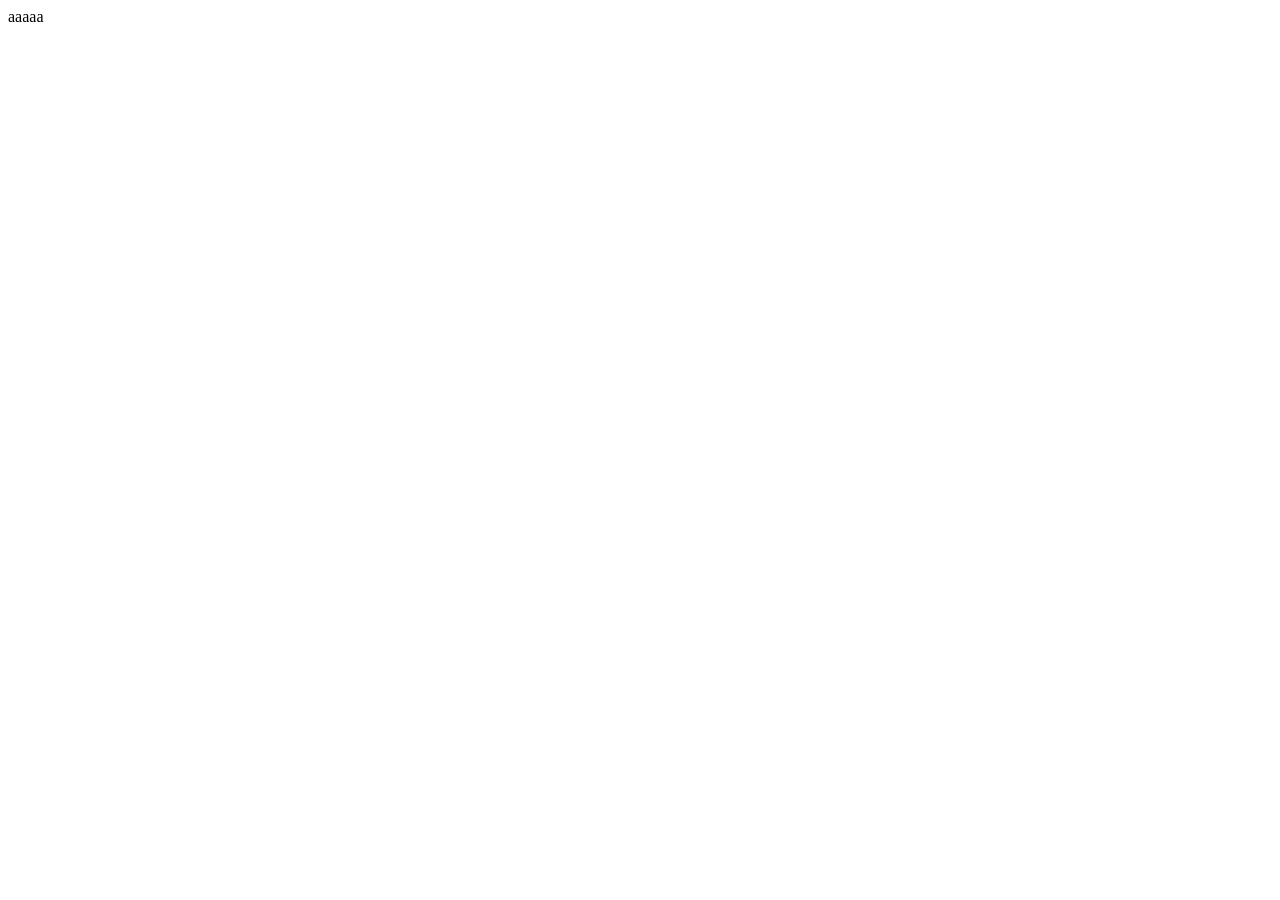
==== index.html @ 9ff5260a "我新增一個網頁首頁" ====
<!DOCTYPE html>
<html lang="en">
<head>
    <meta charset="UTF-8">
    <meta name="viewport" content="width=device-width, initial-scale=1.0">
    <title>Document</title>
</head>
<body>
    aaaaa
</body>
</html>
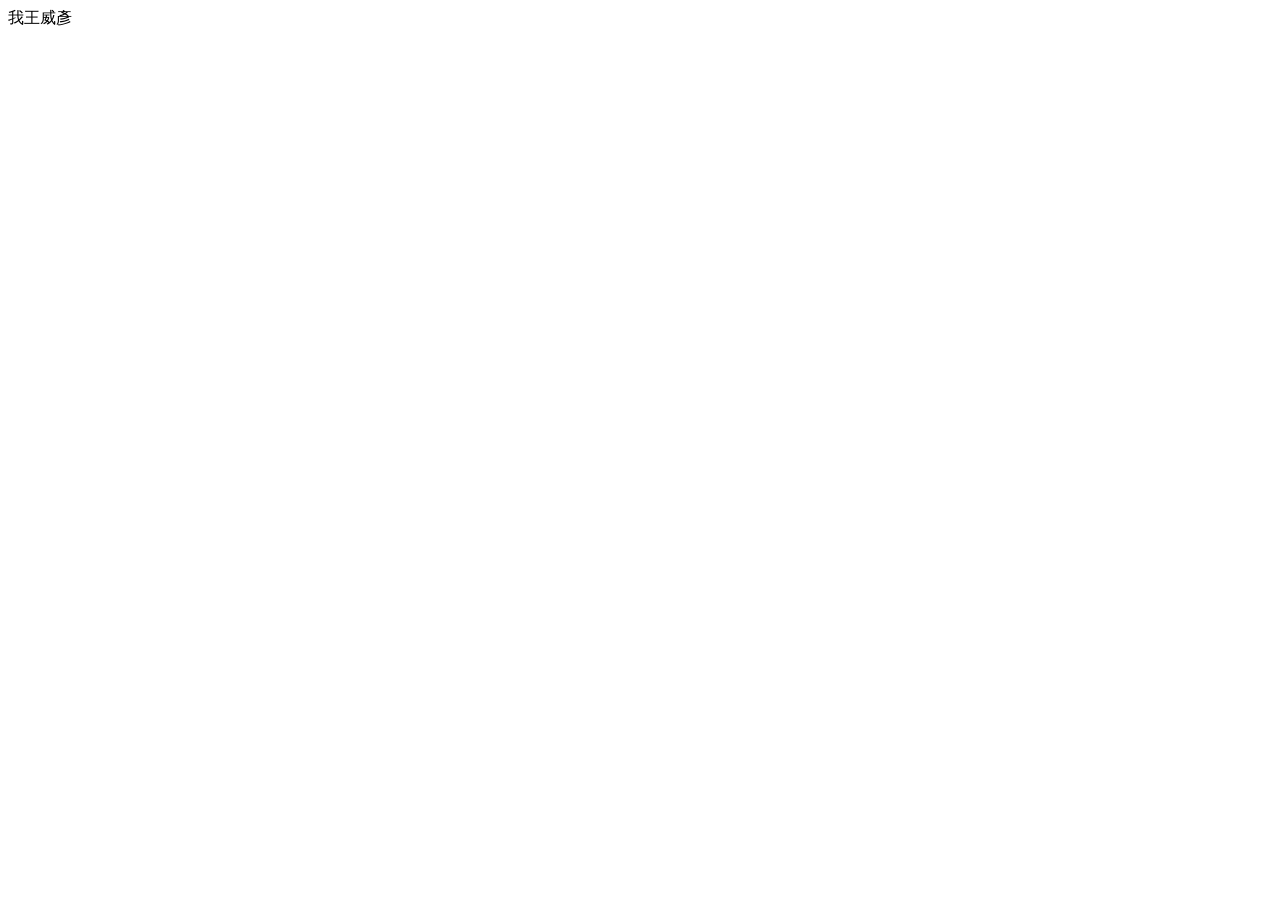
==== commit 746c5499: "我修改了我的名稱" ====
--- a/index.html
+++ b/index.html
@@ -6,6 +6,6 @@
     <title>Document</title>
 </head>
 <body>
-    aaaaa
+    我王威彥
 </body>
 </html>
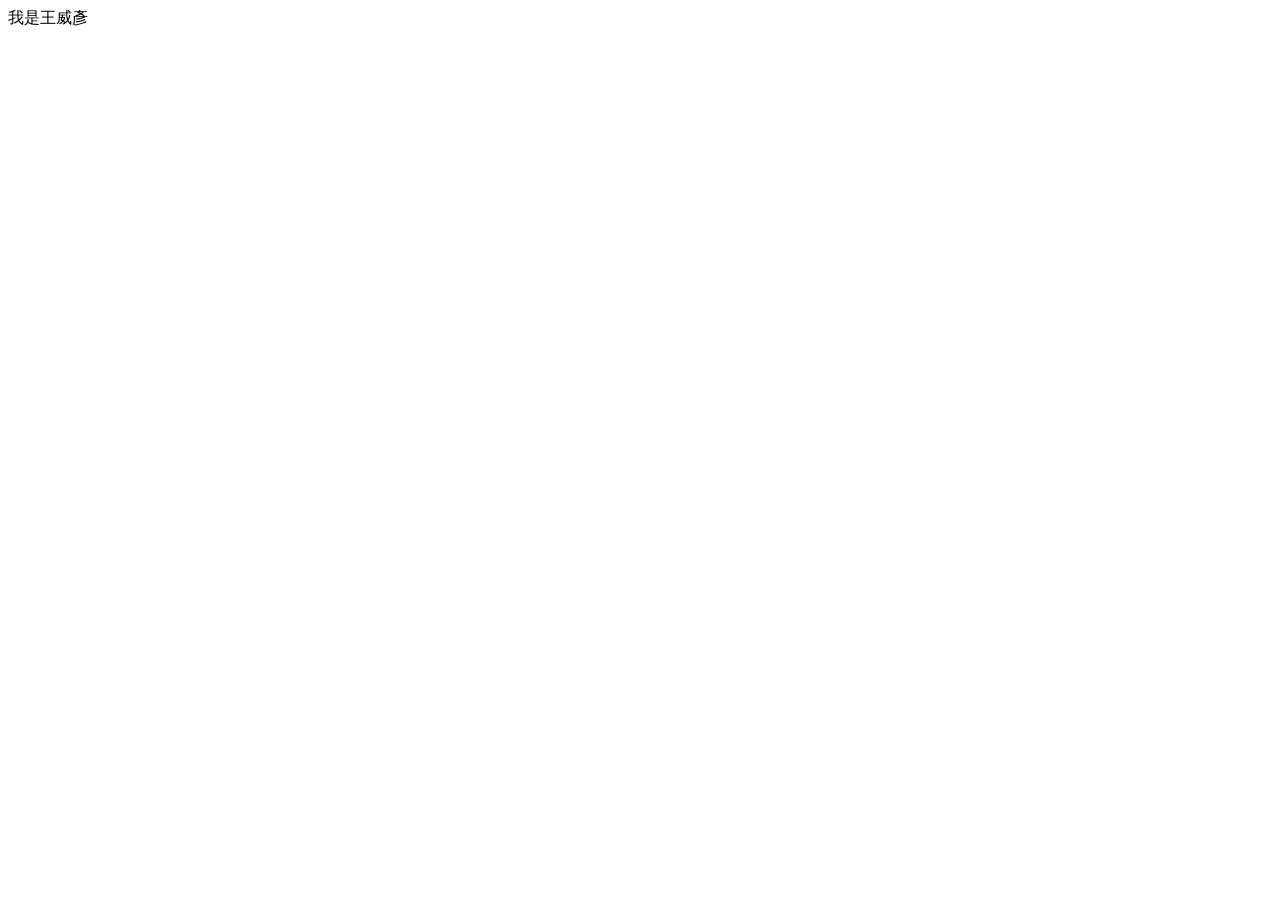
==== commit 6588980d: "改名" ====
--- a/index.html
+++ b/index.html
@@ -6,6 +6,6 @@
     <title>Document</title>
 </head>
 <body>
-    我王威彥
+    我是王威彥
 </body>
 </html>
